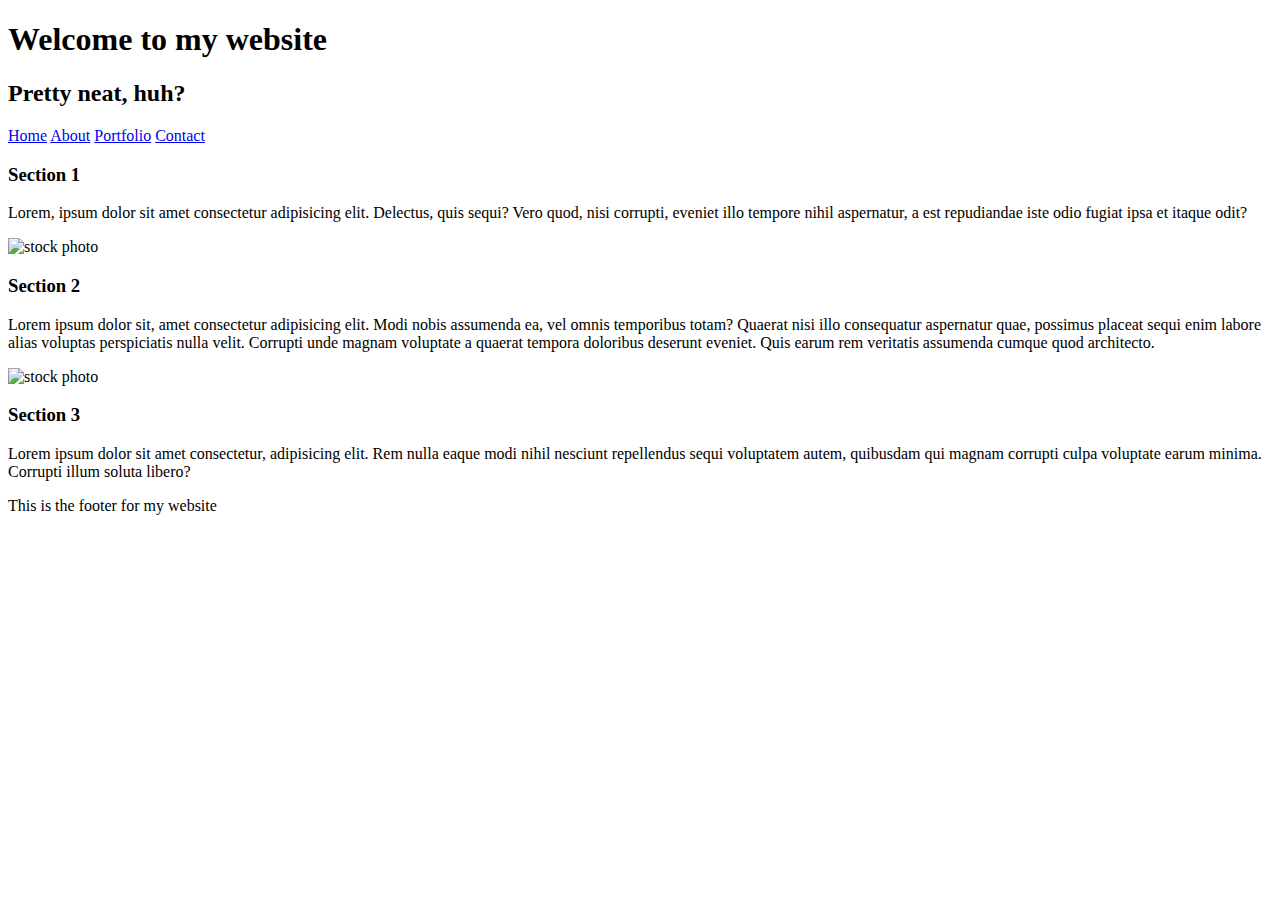
==== assignments/css-basics/index.html @ c3c93b2e "Fanpage" ====
<!DOCTYPE html>
<html lang="en">
<head>
    <meta charset="UTF-8">
    <meta http-equiv="X-UA-Compatible" content="IE=edge">
    <meta name="viewport" content="width=device-width, initial-scale=1.0">
    <link rel="preconnect" href="https://fonts.googleapis.com">
    <link rel="preconnect" href="https://fonts.gstatic.com" crossorigin>
    <link href="https://fonts.googleapis.com/css2?family=Montserrat:ital,wght@0,100;0,200;0,300;0,400;0,500;0,600;0,700;0,800;0,900;1,100;1,200;1,300;1,400;1,500;1,600;1,700;1,800;1,900&display=swap" rel="stylesheet"> 
    <link rel="stylesheet" href="style.css">
    <title>CSS Basics Assignment</title>
</head>
<body>
    <header>
        <h1>Welcome to my website</h1>
        <h2>Pretty neat, huh?</h2>
        <nav>
            <a href="#">Home</a>
            <a href="#">About</a>
            <a href="#">Portfolio</a>
            <a href="#">Contact</a>
        </nav>
    </header>
    <main>
        <section>
            <h3>Section 1</h3>
            <p>Lorem, ipsum dolor sit amet consectetur adipisicing elit. Delectus, quis sequi? Vero quod, nisi corrupti, eveniet illo tempore nihil aspernatur, a est repudiandae iste odio fugiat ipsa et itaque odit?</p>
        </section>
        <!-- Swap out the src below with a link to your own image -->
        <img src="//picsum.photos/seed/200/600/300" alt="stock photo">
        <section>
            <h3>Section 2</h3>
            <p>Lorem ipsum dolor sit, amet consectetur adipisicing elit. Modi nobis assumenda ea, vel omnis temporibus totam? Quaerat nisi illo consequatur aspernatur quae, possimus placeat sequi enim labore alias voluptas perspiciatis nulla velit. Corrupti unde magnam voluptate a quaerat tempora doloribus deserunt eveniet. Quis earum rem veritatis assumenda cumque quod architecto.</p>
        </section>
        <!-- Swap out the src below with a link to your own image -->
        <img src="//picsum.photos/seed/201/600/300" alt="stock photo">
        <section>
            <h3>Section 3</h3>
            <p>Lorem ipsum dolor sit amet consectetur, adipisicing elit. Rem nulla eaque modi nihil nesciunt repellendus sequi voluptatem autem, quibusdam qui magnam corrupti culpa voluptate earum minima. Corrupti illum soluta libero?</p>
        </section>
    </main>
    <footer>
        <p>This is the footer for my website</p>
    </footer>
</body>
</html>
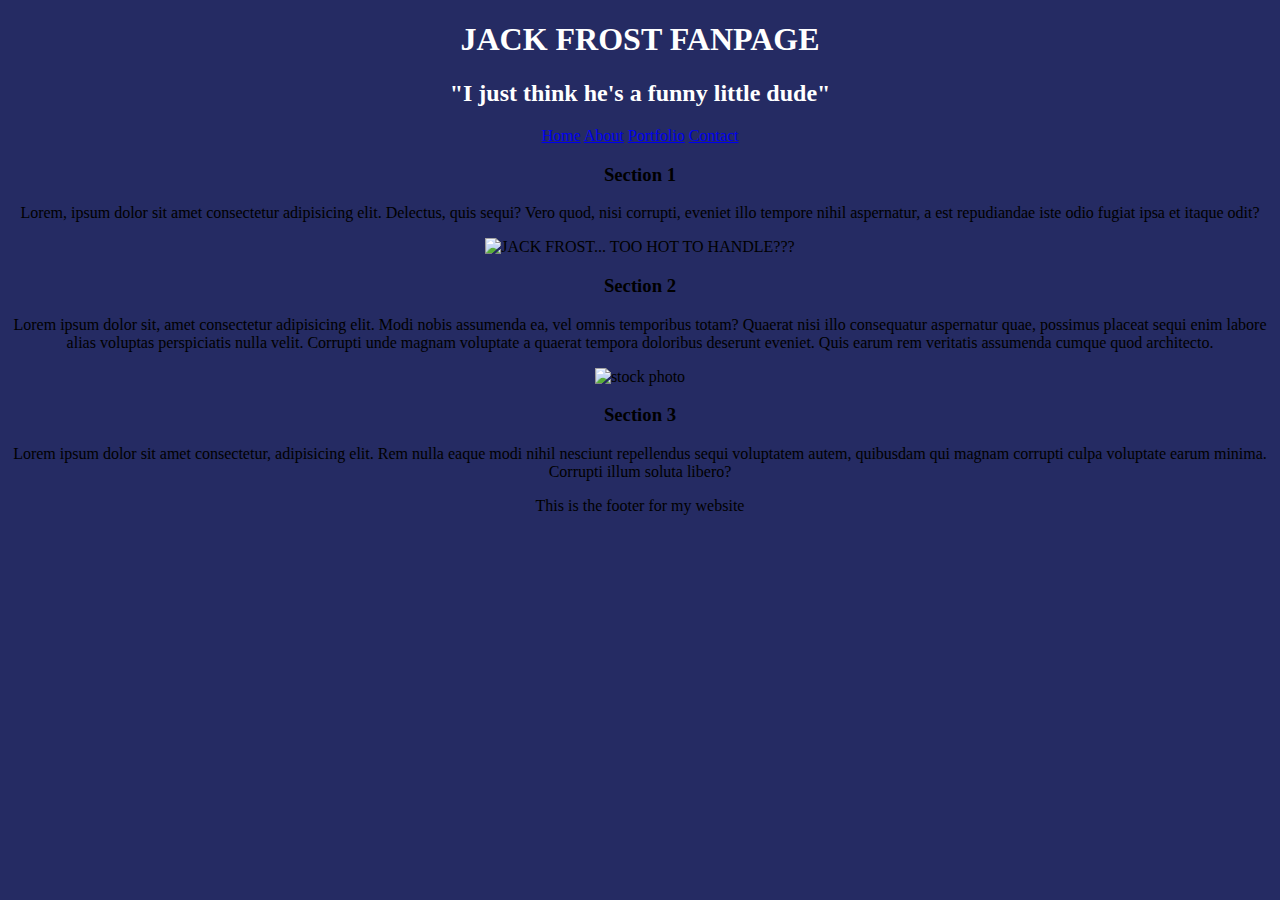
==== commit bb75ee0b: "fanpage" ====
--- a/assignments/css-basics/index.html
+++ b/assignments/css-basics/index.html
@@ -12,8 +12,8 @@
 </head>
 <body>
     <header>
-        <h1>Welcome to my website</h1>
-        <h2>Pretty neat, huh?</h2>
+        <h1>JACK FROST FANPAGE</h1>
+        <h2>"I just think he's a funny little dude"</h2>
         <nav>
             <a href="#">Home</a>
             <a href="#">About</a>
@@ -27,7 +27,7 @@
             <p>Lorem, ipsum dolor sit amet consectetur adipisicing elit. Delectus, quis sequi? Vero quod, nisi corrupti, eveniet illo tempore nihil aspernatur, a est repudiandae iste odio fugiat ipsa et itaque odit?</p>
         </section>
         <!-- Swap out the src below with a link to your own image -->
-        <img src="//picsum.photos/seed/200/600/300" alt="stock photo">
+        <img src="https://i.redd.it/kxcgn21d5gw41.jpg" alt="JACK FROST... TOO HOT TO HANDLE???">
         <section>
             <h3>Section 2</h3>
             <p>Lorem ipsum dolor sit, amet consectetur adipisicing elit. Modi nobis assumenda ea, vel omnis temporibus totam? Quaerat nisi illo consequatur aspernatur quae, possimus placeat sequi enim labore alias voluptas perspiciatis nulla velit. Corrupti unde magnam voluptate a quaerat tempora doloribus deserunt eveniet. Quis earum rem veritatis assumenda cumque quod architecto.</p>
--- a/assignments/css-basics/style.css
+++ b/assignments/css-basics/style.css
@@ -0,0 +1,10 @@
+header{
+color: rgb(255, 255, 255)
+
+}
+body 
+{background-color: rgb(37, 43, 99);
+    text-align: center;
+}
+
+    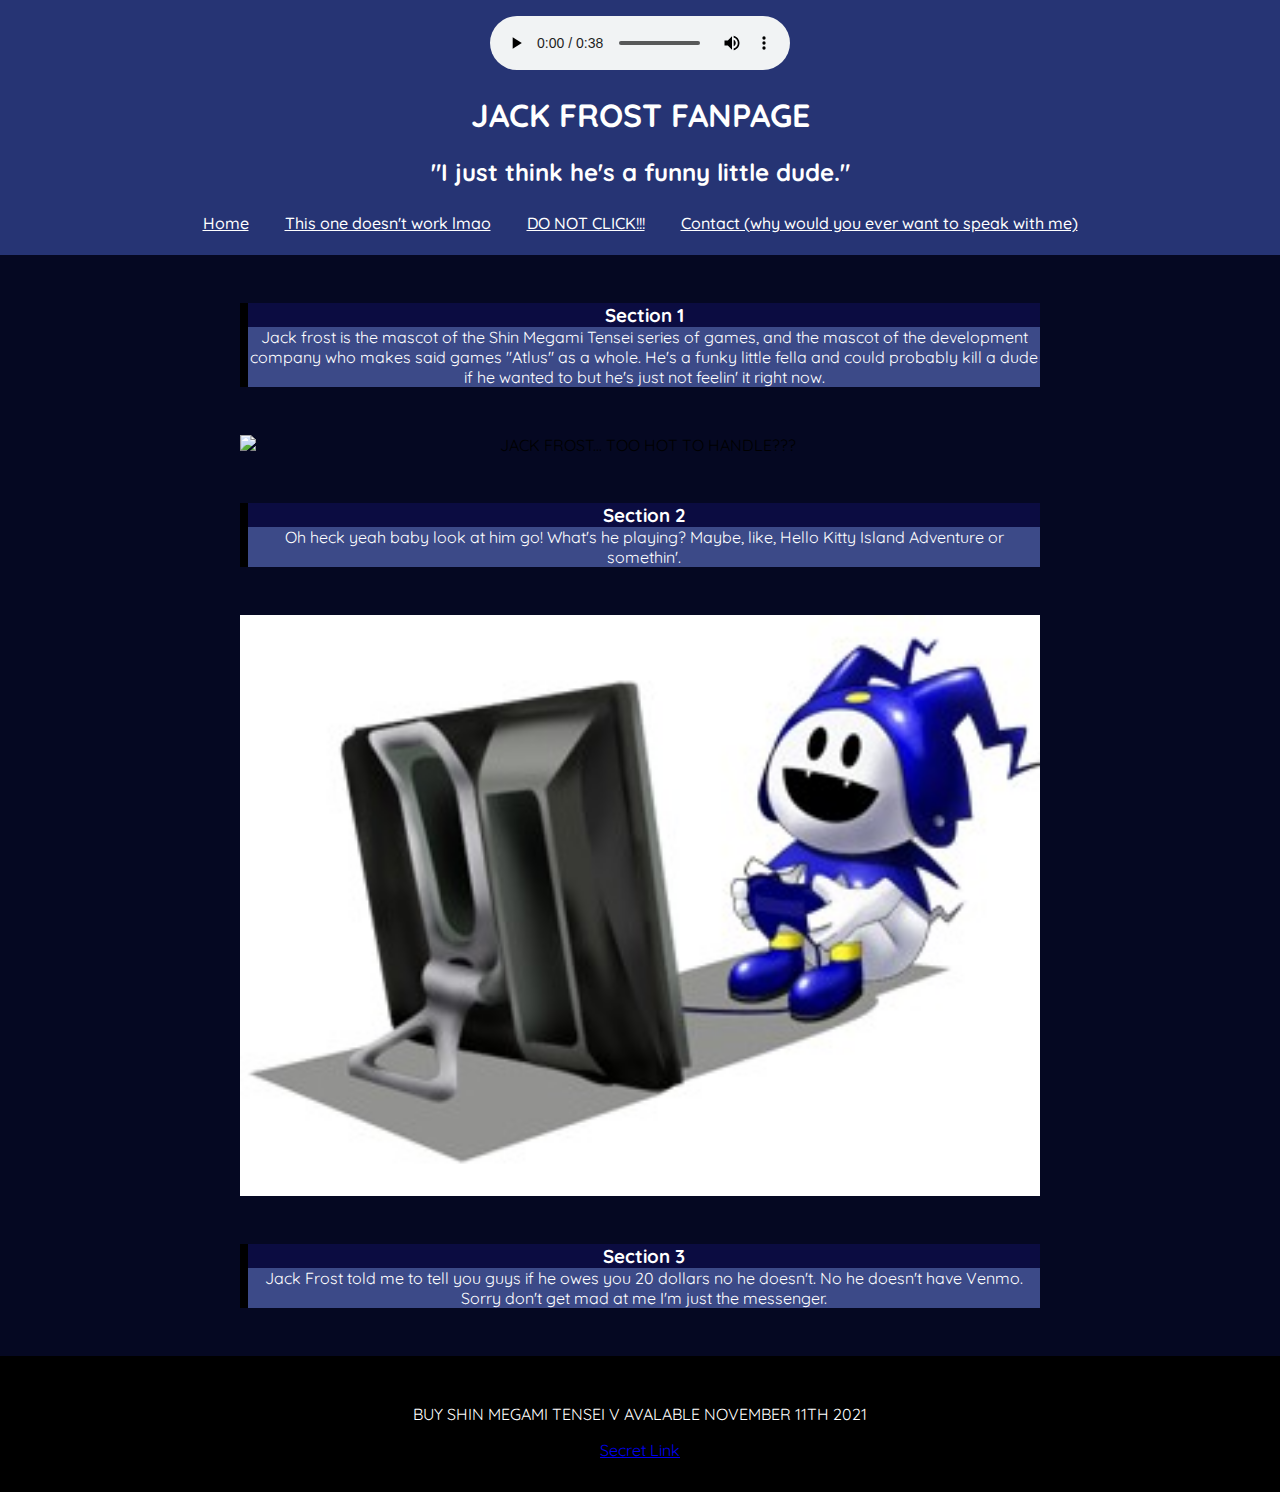
==== commit a29b605f: "fanpage(final)" ====
--- a/assignments/css-basics/index.html
+++ b/assignments/css-basics/index.html
@@ -7,40 +7,51 @@
     <link rel="preconnect" href="https://fonts.googleapis.com">
     <link rel="preconnect" href="https://fonts.gstatic.com" crossorigin>
     <link href="https://fonts.googleapis.com/css2?family=Montserrat:ital,wght@0,100;0,200;0,300;0,400;0,500;0,600;0,700;0,800;0,900;1,100;1,200;1,300;1,400;1,500;1,600;1,700;1,800;1,900&display=swap" rel="stylesheet"> 
+    <link rel="preconnect" href="https://fonts.googleapis.com">
+<link rel="preconnect" href="https://fonts.gstatic.com" crossorigin>
+<link href="https://fonts.googleapis.com/css2?family=Quicksand&display=swap" rel="stylesheet">
     <link rel="stylesheet" href="style.css">
     <title>CSS Basics Assignment</title>
 </head>
 <body>
+   
+
     <header>
+        <audio controls autoplay>
+            <source src="FunnySong.mp3" type="audio/mpeg">
+            Your browser does not support the audio element.
+          </audio>
         <h1>JACK FROST FANPAGE</h1>
-        <h2>"I just think he's a funny little dude"</h2>
+        <h2>"I just think he's a funny little dude."</h2>
         <nav>
             <a href="#">Home</a>
-            <a href="#">About</a>
-            <a href="#">Portfolio</a>
-            <a href="#">Contact</a>
+            <a href="#">This one doesn't work lmao</a>
+            <a href="https://www.youtube.com/watch?v=n-aL5da34SI">DO NOT CLICK!!!</a>
+            <a href="#">Contact (why would you ever want to speak with me)</a>
         </nav>
     </header>
     <main>
         <section>
             <h3>Section 1</h3>
-            <p>Lorem, ipsum dolor sit amet consectetur adipisicing elit. Delectus, quis sequi? Vero quod, nisi corrupti, eveniet illo tempore nihil aspernatur, a est repudiandae iste odio fugiat ipsa et itaque odit?</p>
+            <p>Jack frost is the mascot of the Shin Megami Tensei series of games, and the mascot of the development company who makes said games "Atlus" as a whole. He's a funky little fella and could probably kill a dude if he wanted to but he's just not feelin' it right now.</p>
         </section>
         <!-- Swap out the src below with a link to your own image -->
         <img src="https://i.redd.it/kxcgn21d5gw41.jpg" alt="JACK FROST... TOO HOT TO HANDLE???">
         <section>
             <h3>Section 2</h3>
-            <p>Lorem ipsum dolor sit, amet consectetur adipisicing elit. Modi nobis assumenda ea, vel omnis temporibus totam? Quaerat nisi illo consequatur aspernatur quae, possimus placeat sequi enim labore alias voluptas perspiciatis nulla velit. Corrupti unde magnam voluptate a quaerat tempora doloribus deserunt eveniet. Quis earum rem veritatis assumenda cumque quod architecto.</p>
+            <p>Oh heck yeah baby look at him go! What's he playing? Maybe, like, Hello Kitty Island Adventure or somethin'.</p>
         </section>
         <!-- Swap out the src below with a link to your own image -->
-        <img src="//picsum.photos/seed/201/600/300" alt="stock photo">
+        <img src="wavingjack.jpg" alt="Aww yeah baby he's playin' hello kitty island adventure probably.">
         <section>
             <h3>Section 3</h3>
-            <p>Lorem ipsum dolor sit amet consectetur, adipisicing elit. Rem nulla eaque modi nihil nesciunt repellendus sequi voluptatem autem, quibusdam qui magnam corrupti culpa voluptate earum minima. Corrupti illum soluta libero?</p>
+            <p>Jack Frost told me to tell you guys if he owes you 20 dollars no he doesn't. No he doesn't have Venmo. Sorry don't get mad at me I'm just the messenger. </p>
         </section>
     </main>
     <footer>
-        <p>This is the footer for my website</p>
+        <p>BUY SHIN MEGAMI TENSEI V AVALABLE NOVEMBER 11TH 2021</p>
+        <a href="https://www.youtube.com/watch?v=cg_fw8GWUEY">Secret Link</a>
     </footer>
+    
 </body>
 </html>--- a/assignments/css-basics/style.css
+++ b/assignments/css-basics/style.css
@@ -1,10 +1,64 @@
 header{
-color: rgb(255, 255, 255)
+color: rgb(255, 255, 255);
+background:rgb(38, 52, 116);
+padding: 1rem;
+}
+audio{
+    background:rgb(38, 52, 116);
 
 }
 body 
-{background-color: rgb(37, 43, 99);
+{background-color: rgb(5, 8, 34);
     text-align: center;
+    margin: 0;
+    font-family: 'Quicksand', sans-serif;
+}
+main{
+margin: 0 auto;
+max-width: 50rem;
+
+}
+nav a {
+
+margin: 1rem;
+color: rgb(255, 255, 255);
+font-weight: 500;
+line-height: 2em;
 }
 
-    +nav a:hover {
+
+
+    color: coral;
+}
+
+section{
+    color:rgb(255, 255, 255);
+    background: rgb(60, 74, 136);
+    margin: 2rem 0;
+    border-left: .5rem solid rgb(0, 0, 0);
+}
+
+section h3{
+background:rgb(11, 12, 65);
+margin: 0;
+margin-top: 3rem;
+}
+
+section p{ 
+margin:0;
+margin-bottom: 3rem;
+}
+
+img{
+margin: 0 auto;
+display: block;
+max-width: 100%;
+width: 100%;
+}
+
+footer{
+    color:rgb(255, 255, 255);
+    background:rgb(0, 0, 0);
+    padding: 2rem;
+}
